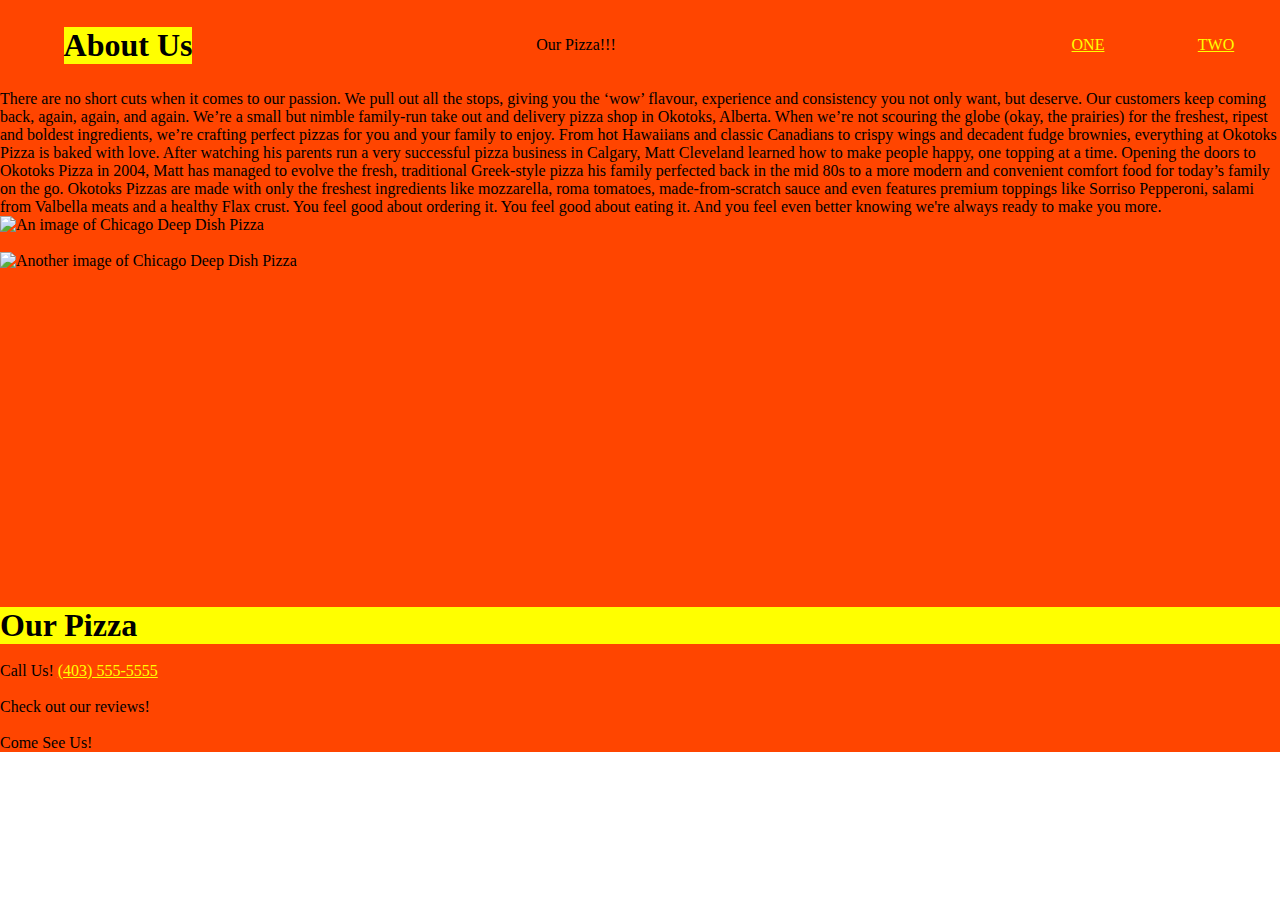
==== okotokspizza2.html @ eaaea4c3 "started grid based layout" ====
<!DOCTYPE html>

<html lang="en">
<head>
    <meta charset="UTF-8">
    <meta name="viewport" content="width=device-width, initial-scale=1.0">
    <title>Okotoks Pizza</title>
    <meta name="description" content="Home of the best Chicago Deep Dish pizza in Okotoks!">
    <meta name="author" content="Doug McDoug">
    <meta name="keywords" content="chicago deepdish, cheap, chicago style, cheap, delivery, two for one, 2 for 1">
    <link rel="stylesheet" type="text/css" href="style.css">
</head>



<body id="grid-container">
    <section>
        <div id="header">
        <h1>About Us</h1>
        <p>Our Pizza!!!</p>
        <span></span>
        <a href="#">ONE</a>
        <a href="#">TWO</a>
        
    
    </div>
    </section>
    
    <div id="content">
    
        <p>There are no short cuts when it comes to our passion. We pull out all the stops, giving you the ‘wow’ flavour, experience and consistency you not only want, but deserve.
            Our customers keep coming back, again, again, and again.
            We’re a small but nimble family-run take out and delivery pizza shop in Okotoks, Alberta.
            When we’re not scouring the globe (okay, the prairies) for the freshest, ripest and boldest ingredients, we’re crafting perfect pizzas for you and your family to enjoy. 
            From hot Hawaiians and classic Canadians to crispy wings and decadent fudge brownies, everything at Okotoks Pizza is baked with love.
            After watching his parents run a very successful pizza business in Calgary, Matt Cleveland learned how to make people happy, one topping at a time. 
            Opening the doors to Okotoks Pizza in 2004, Matt has managed to evolve the fresh, traditional Greek-style pizza his family perfected back in the mid 80s to a more modern and convenient comfort food for today’s family on the go.
            Okotoks Pizzas are made with only the freshest ingredients like mozzarella, roma tomatoes, made-from-scratch sauce and even features premium toppings like Sorriso Pepperoni, salami from Valbella meats and a healthy Flax crust.
            You feel good about ordering it. You feel good about eating it. And you feel even better knowing we're always ready to make you more.</p>

    </div>

    <div id="content">

    <div id="image">
        <img src="https://live.staticflickr.com/166/375074642_274276e080_b.jpg" alt="An image of Chicago Deep Dish Pizza"></div>
          <br>
          <div>
        <img src="https://upload.wikimedia.org/wikipedia/commons/thumb/1/1f/Giordano%27s_Chicago_Deep_Dish_Pizza.jpg/800px-Giordano%27s_Chicago_Deep_Dish_Pizza.jpg" alt="Another image of Chicago Deep Dish Pizza"></div>  
          <br>
          <iframe width="560" height="315" src="https://www.youtube.com/embed/5UxXiWGLZRM" frameborder="0" allow="accelerometer; autoplay; encrypted-media; gyroscope; picture-in-picture" allowfullscreen></iframe>
            
            
    </div>
    <section id="stories">
        <article class="story">
            <div> <h1>Our Pizza</h1>
            </div>

    <div id="footer">
        <br>
        <p>Call Us!
        <a href="tel:4035555555">(403) 555-5555</a></p>
        <br>
        <p>Check out our reviews! <a href="https://www.yelp.ca/biz/pizza-firm-edmonton?hrid=ffaIfIjbqkMKzJI3ZH_J7w"></a></p>
        <br>
        <p>Come See Us! <a href="https://www.yelp.ca/map/chicago-deep-dish-pizza-edmonton"> </a></p>

    </div>

   </article>
  </section>

  </body>
  </html>
---- style.css ----
body h1 {
    background-color: yellow;
    font-weight: bold;
}
div  > a{
    font-size: medium;
}
div {
    background-color: orangered;
}
h2 + p {
    font-style: bold; 
    background-color: yellow;
}
a:link {
      color: yellow;       
}

a:visited {
    color: blue; 
}
a:hover {
    font-weight: bolder;
}
a:active {
    font-size: 0.75em;
}

* {
   margin: 0;
   padding: 0;
}

#grid-container {
    display: grid;
}
#header {
    width: 100%;
    height: 10vh;
    display: grid;
    grid-template-columns: 20% 50% 10% 10% 10%;
    justify-items: center;
    align-items: center; 
}
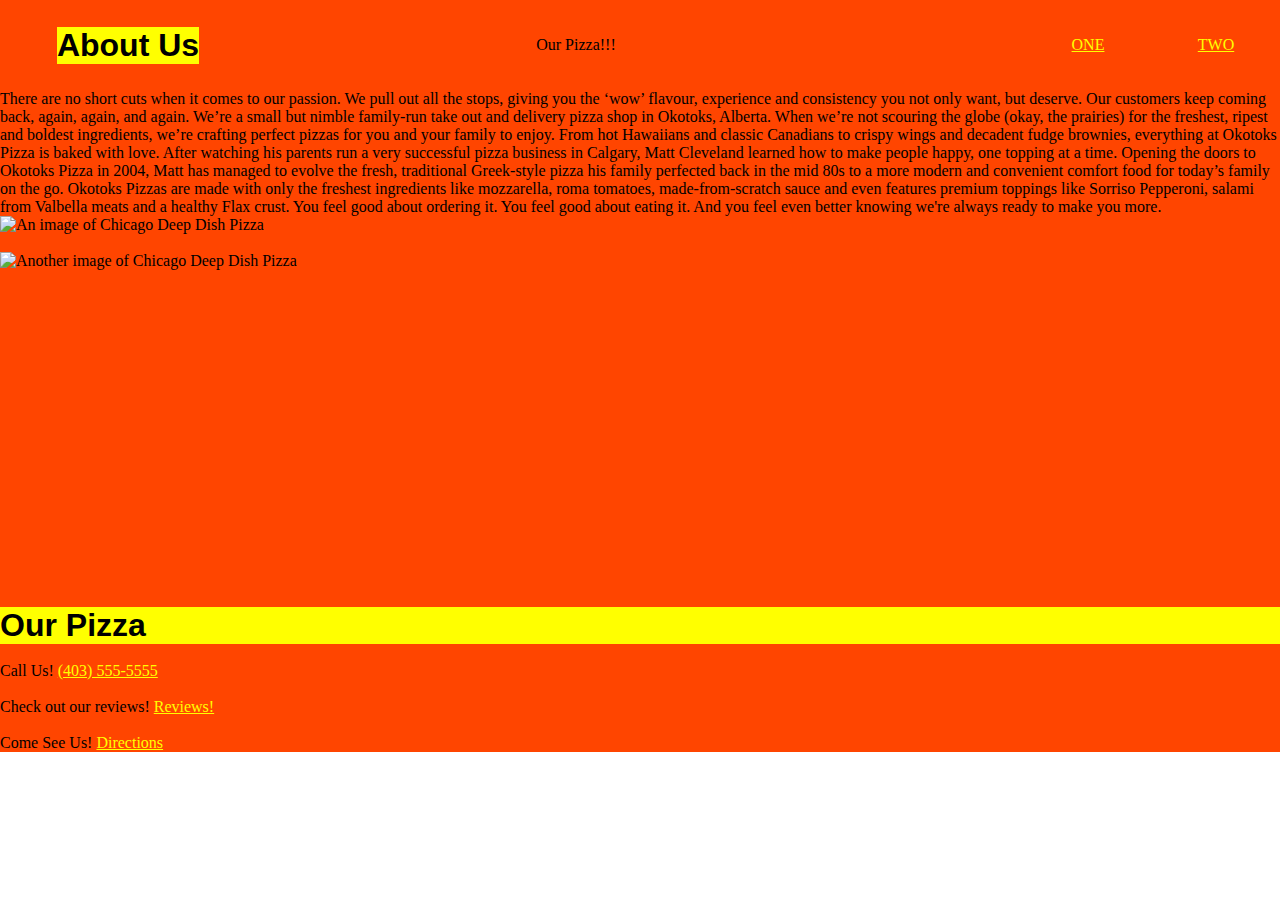
==== commit 9d7dc93a: "converted css files to scss files" ====
--- a/okotokspizza2.html
+++ b/okotokspizza2.html
@@ -62,9 +62,9 @@
         <p>Call Us!
         <a href="tel:4035555555">(403) 555-5555</a></p>
         <br>
-        <p>Check out our reviews! <a href="https://www.yelp.ca/biz/pizza-firm-edmonton?hrid=ffaIfIjbqkMKzJI3ZH_J7w"></a></p>
+        <p>Check out our reviews! <a href="https://www.yelp.ca/biz/pizza-firm-edmonton?hrid=ffaIfIjbqkMKzJI3ZH_J7w">Reviews!</a></p>
         <br>
-        <p>Come See Us! <a href="https://www.yelp.ca/map/chicago-deep-dish-pizza-edmonton"> </a></p>
+        <p>Come See Us! <a href="https://www.yelp.ca/map/chicago-deep-dish-pizza-edmonton">Directions</a></p>
 
     </div>
 
--- a/style.css
+++ b/style.css
@@ -1,7 +1,26 @@
+@media only screen (min-width:600px) and (max-width:800px) {
+    div-content {
+        display: none;
+        }
+}
+@media only screen (min-width:800px) and (max-width:1000px) {
+    div-content {
+        display: none;
+    }
+    @media only screen (min-width:1000px) and (max-width:1280px) {
+        div-content {
+            display: none;
+        }
+    }
+}
+
 body h1 {
     background-color: yellow;
+    font-family: Impact, Haettenschweiler, 'Arial Narrow Bold', sans-serif;
     font-weight: bold;
-}
+   }
+  
+
 div  > a{
     font-size: medium;
 }
@@ -21,7 +40,7 @@
 }
 a:hover {
     font-weight: bolder;
-}
+    }
 a:active {
     font-size: 0.75em;
 }
@@ -42,4 +61,13 @@
     justify-items: center;
     align-items: center; 
 }
-
+#a:hover {
+    animation-name: animation;
+    animation-duration: 1s;
+    animation-timing-function: ease-in-out;
+}
+@keyframes animation {
+    0% {width: 100em;}
+    50% {width: 500em;}
+    100% {width: 100em;}
+}